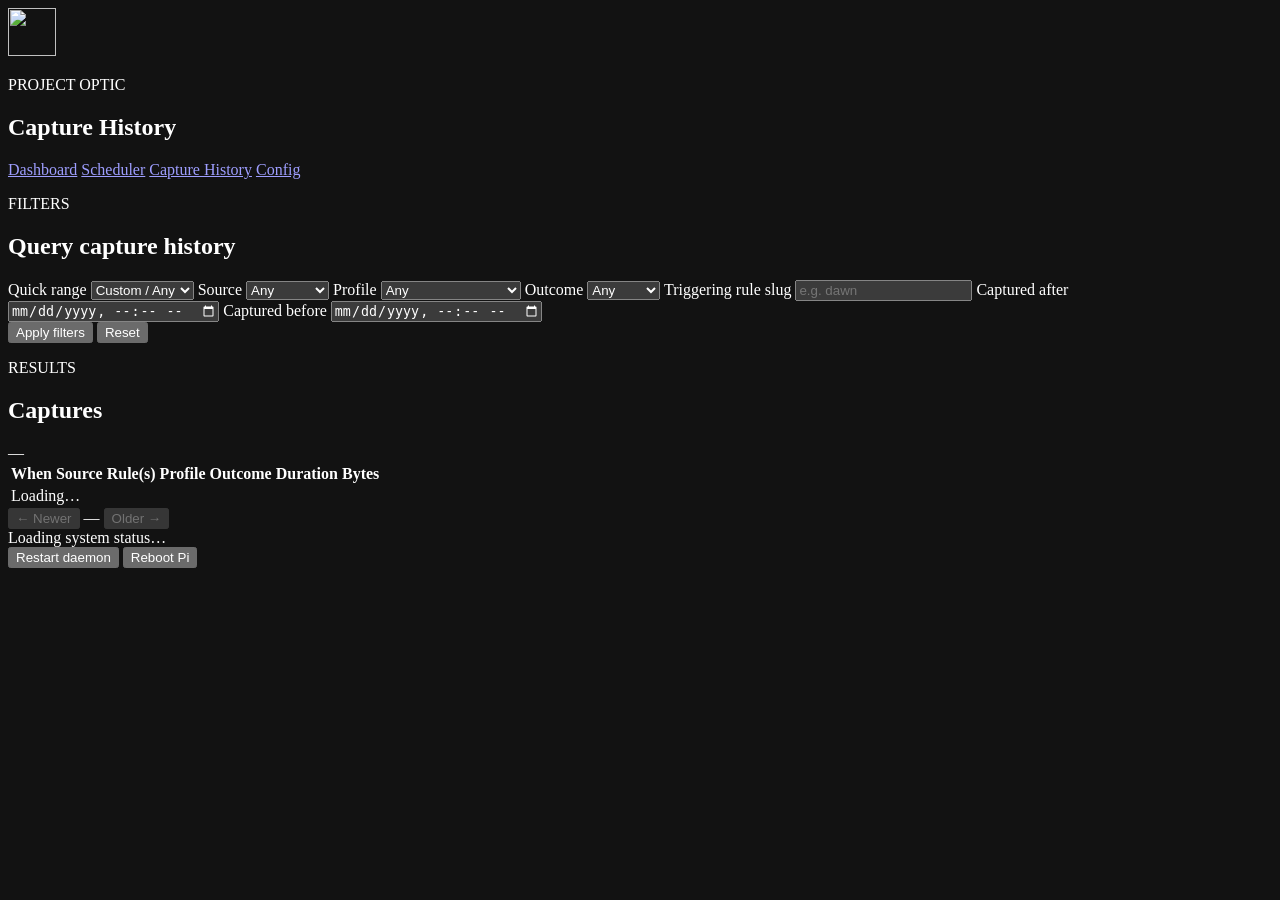
==== src/web/capture-history.html @ 008f0cfb "Add scheduler phase 2 (ephemeris rules, storage forecast, capture history, config page) and Pi 5 cas" ====
<!doctype html>
<html lang="en">
<head>
  <meta charset="utf-8">
  <meta name="viewport" content="width=device-width, initial-scale=1">
  <meta name="color-scheme" content="dark">
  <title>Capture History — Project Optic</title>
  <link rel="icon" type="image/svg+xml" href="/icon.svg">
  <link rel="stylesheet" href="/styles.css">
  <script src="/capture-history.js" defer></script>
  <script src="/footer.js" defer></script>
</head>
<body>
  <header class="site-header">
    <div class="brand">
      <img class="brand-icon" src="/icon.svg" alt="" width="48" height="48">
      <div>
        <p class="eyebrow">PROJECT OPTIC</p>
        <h2>Capture History</h2>
      </div>
    </div>
  </header>

  <nav class="app-tabs" aria-label="Primary">
    <a href="/">Dashboard</a>
    <a href="/scheduler.html">Scheduler</a>
    <a href="/capture-history.html" aria-current="page">Capture History</a>
    <a href="/config.html">Config</a>
  </nav>

  <main class="capture-history-main">
    <section class="capture-filters-card" aria-labelledby="filters-title">
      <div class="section-heading">
        <div>
          <p class="eyebrow">FILTERS</p>
          <h2 id="filters-title">Query capture history</h2>
        </div>
      </div>
      <form id="filters-form" class="station-grid">
        <label>
          <span>Quick range</span>
          <select id="filter-quick-range">
            <option value="">Custom / Any</option>
            <option value="1">Last hour</option>
            <option value="6">Last 6 hours</option>
            <option value="24">Last 24 hours</option>
            <option value="168">Last 7 days</option>
            <option value="720">Last 30 days</option>
          </select>
        </label>
        <label>
          <span>Source</span>
          <select id="filter-source">
            <option value="">Any</option>
            <option value="web_ui">Web UI</option>
            <option value="scheduler">Scheduler</option>
          </select>
        </label>
        <label>
          <span>Profile</span>
          <select id="filter-profile">
            <option value="">Any</option>
            <option value="master_archive">Master Archive</option>
            <option value="dci_4k">4K DCI Widescreen</option>
            <option value="binning_2k">2K Binning</option>
          </select>
        </label>
        <label>
          <span>Outcome</span>
          <select id="filter-success">
            <option value="">Any</option>
            <option value="true">Success</option>
            <option value="false">Failure</option>
          </select>
        </label>
        <label>
          <span>Triggering rule slug</span>
          <input id="filter-rule-slug" type="text" placeholder="e.g. dawn">
        </label>
        <label>
          <span>Captured after</span>
          <input id="filter-since" type="datetime-local">
        </label>
        <label>
          <span>Captured before</span>
          <input id="filter-until" type="datetime-local">
        </label>
      </form>
      <div class="button-row margin-top-10">
        <button id="apply-filters" class="accent" type="button">Apply filters</button>
        <button id="reset-filters" class="text-button" type="button">Reset</button>
      </div>
      <p id="filters-notice" class="notice" role="status"></p>
    </section>

    <section class="capture-results-card" aria-labelledby="results-title">
      <div class="section-heading">
        <div>
          <p class="eyebrow">RESULTS</p>
          <h2 id="results-title">Captures</h2>
        </div>
        <span id="results-summary" class="muted">—</span>
      </div>
      <table class="forecast-table">
        <thead>
          <tr>
            <th>When</th>
            <th>Source</th>
            <th>Rule(s)</th>
            <th>Profile</th>
            <th>Outcome</th>
            <th>Duration</th>
            <th>Bytes</th>
          </tr>
        </thead>
        <tbody id="results-body">
          <tr><td colspan="7" class="empty-state">Loading&hellip;</td></tr>
        </tbody>
      </table>
      <div class="button-row margin-top-10">
        <button id="prev-page" type="button" disabled>&larr; Newer</button>
        <span id="page-indicator" class="muted">—</span>
        <button id="next-page" type="button" disabled>Older &rarr;</button>
      </div>
    </section>
  </main>

  <footer class="system-footer">
    <span id="footer-summary" class="muted">Loading system status&hellip;</span>
    <div class="button-row">
      <button id="footer-restart-daemon" type="button">Restart daemon</button>
      <button id="footer-reboot" class="bad" type="button">Reboot Pi</button>
    </div>
  </footer>
</body>
</html>
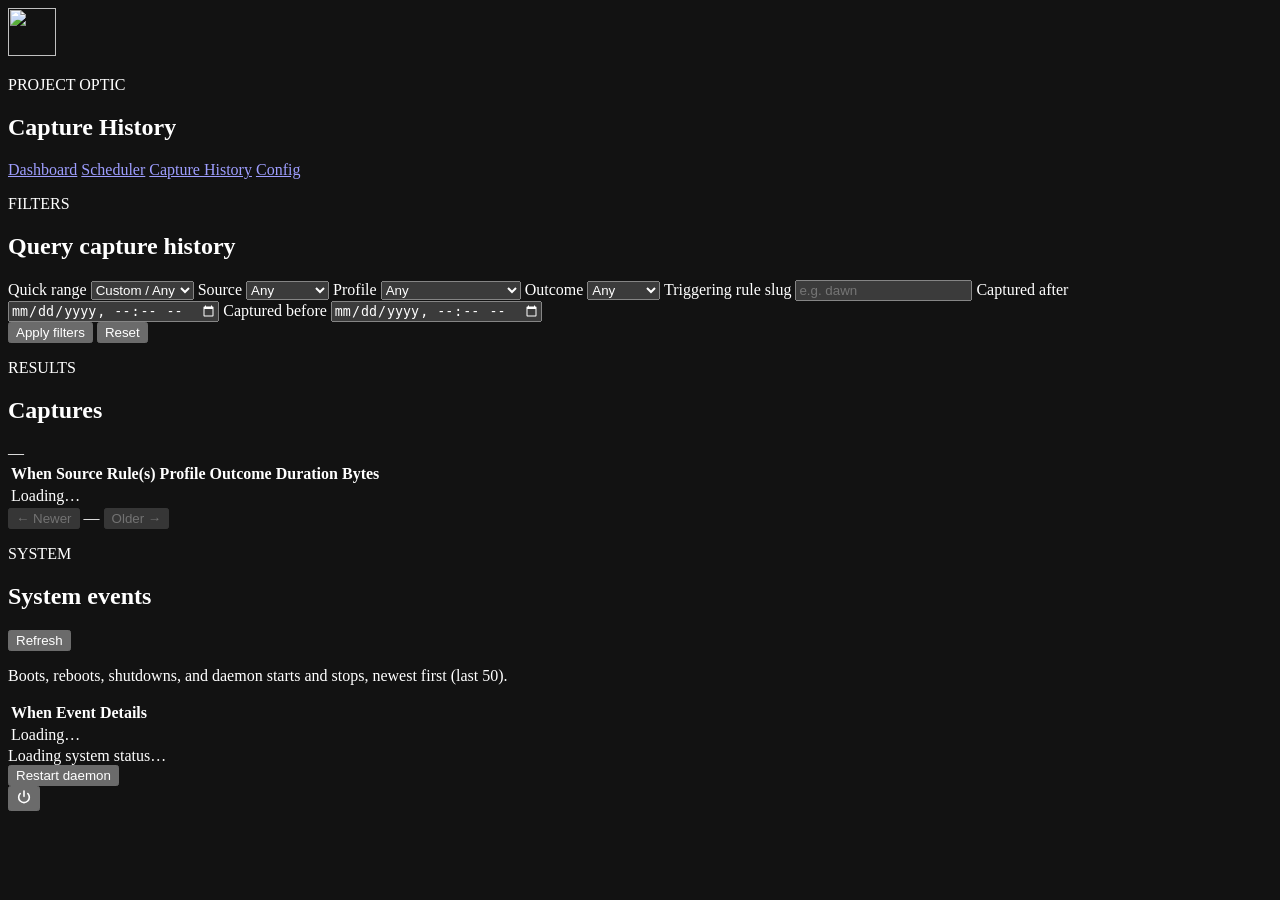
==== commit d1b5cb93: "Run optic-daemon as a system service; add Power menu and system events log System service migration " ====
--- a/src/web/capture-history.html
+++ b/src/web/capture-history.html
@@ -123,13 +123,44 @@
         <button id="next-page" type="button" disabled>Older &rarr;</button>
       </div>
     </section>
+
+    <section class="system-events-card" aria-labelledby="events-title">
+      <div class="section-heading">
+        <div>
+          <p class="eyebrow">SYSTEM</p>
+          <h2 id="events-title">System events</h2>
+        </div>
+        <button id="refresh-events" class="text-button" type="button">Refresh</button>
+      </div>
+      <p class="muted">Boots, reboots, shutdowns, and daemon starts and stops, newest first (last 50).</p>
+      <table class="forecast-table">
+        <thead>
+          <tr>
+            <th>When</th>
+            <th>Event</th>
+            <th>Details</th>
+          </tr>
+        </thead>
+        <tbody id="events-body">
+          <tr><td colspan="3" class="empty-state">Loading&hellip;</td></tr>
+        </tbody>
+      </table>
+    </section>
   </main>
 
   <footer class="system-footer">
     <span id="footer-summary" class="muted">Loading system status&hellip;</span>
     <div class="button-row">
       <button id="footer-restart-daemon" type="button">Restart daemon</button>
-      <button id="footer-reboot" class="bad" type="button">Reboot Pi</button>
+      <div class="power-menu">
+        <button id="footer-power" class="bad" type="button" aria-label="Power" title="Power" aria-haspopup="menu" aria-expanded="false" aria-controls="footer-power-menu">
+          <svg class="power-icon" viewBox="0 0 24 24" width="16" height="16" fill="none" stroke="currentColor" stroke-width="2.4" stroke-linecap="round" aria-hidden="true"><path d="M12 3v8"/><path d="M6.3 6.8a8 8 0 1 0 11.4 0"/></svg>
+        </button>
+        <div id="footer-power-menu" class="power-menu-list" role="menu" aria-labelledby="footer-power" hidden>
+          <button id="footer-reboot" type="button" role="menuitem">Reboot</button>
+          <button id="footer-shutdown" class="bad" type="button" role="menuitem">Shut down</button>
+        </div>
+      </div>
     </div>
   </footer>
 </body>
